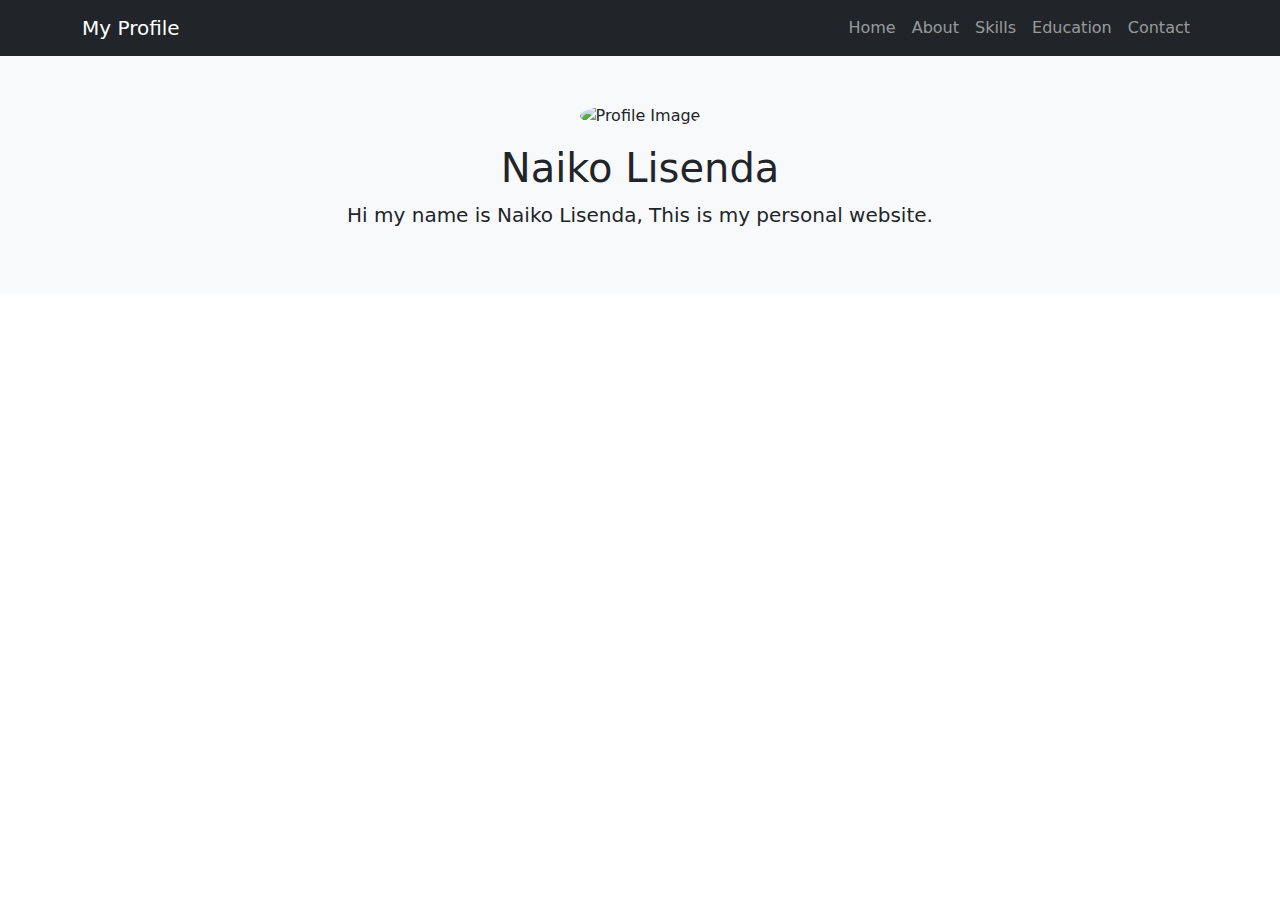
==== index.html @ 4625c573 "Create index.html" ====
<!DOCTYPE html>
<html lang="en">
<head>
    <meta charset="UTF-8">
    <meta name="viewport" content="width=device-width, initial-scale=1.0">
    <title>My Personal Profile</title>
    <!-- Bootstrap CSS -->
    <link href="https://cdn.jsdelivr.net/npm/bootstrap@5.3.0/dist/css/bootstrap.min.css" rel="stylesheet">
    <!-- Custom CSS -->
    <link rel="stylesheet" href="style.css">
</head>
<body>
    <!-- Navigation Bar -->
    <nav class="navbar navbar-expand-lg navbar-dark bg-dark">
        <div class="container">
            <a class="navbar-brand" href="index.html">My Profile</a>
            <button class="navbar-toggler" type="button" data-bs-toggle="collapse" data-bs-target="#navbarNav">
                <span class="navbar-toggler-icon"></span>
            </button>
            <div class="collapse navbar-collapse" id="navbarNav">
                <ul class="navbar-nav ms-auto">
                    <li class="nav-item"><a class="nav-link" href="index.html">Home</a></li>
                    <li class="nav-item"><a class="nav-link" href="about.html">About</a></li>
                    <li class="nav-item"><a class="nav-link" href="skills.html">Skills</a></li>
                    <li class="nav-item"><a class="nav-link" href="education.html">Education</a></li>
                    <li class="nav-item"><a class="nav-link" href="contact.html">Contact</a></li>
                </ul>
            </div>
        </div>
    </nav>

    <!-- Hero Section -->
    <section class="hero-section text-center py-5 bg-light">
        <div class="container">
            <img src="images/profile.jpg" alt="Profile Image" class="rounded-circle mb-3" width="150">
            <h1>Naiko Lisenda</h1>
            <p class="lead">Hi my name is Naiko Lisenda, This is my personal website.</p>
        </div>
    </section>

    <!-- Bootstrap JS -->
    <script src="https://cdn.jsdelivr.net/npm/bootstrap@5.3.0/dist/js/bootstrap.bundle.min.js"></script>
</body>
</html>
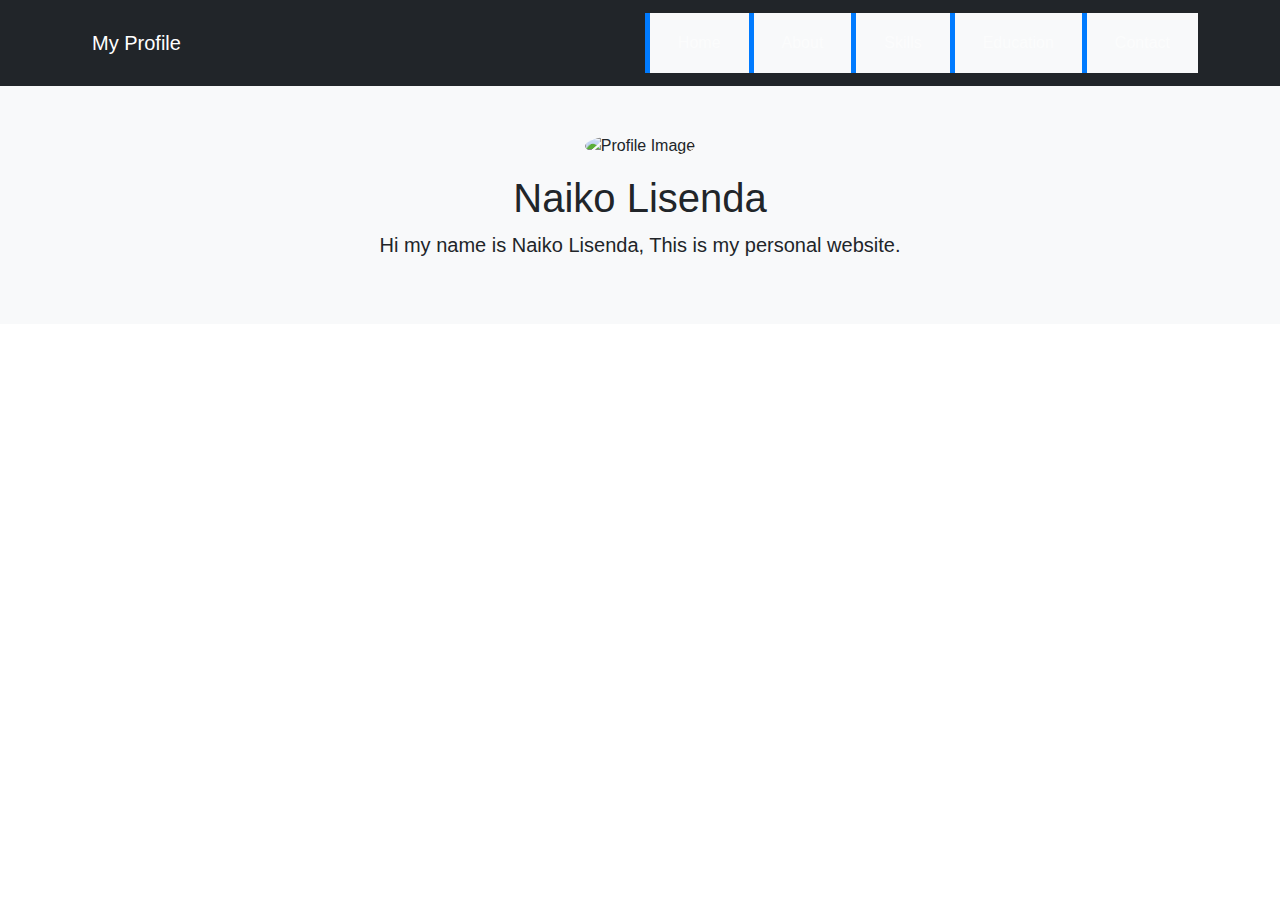
==== commit 15d09a69: "Update index.html" ====
--- a/index.html
+++ b/index.html
@@ -11,23 +11,23 @@
 </head>
 <body>
     <!-- Navigation Bar -->
-    <nav class="navbar navbar-expand-lg navbar-dark bg-dark">
-        <div class="container">
-            <a class="navbar-brand" href="index.html">My Profile</a>
-            <button class="navbar-toggler" type="button" data-bs-toggle="collapse" data-bs-target="#navbarNav">
-                <span class="navbar-toggler-icon"></span>
-            </button>
-            <div class="collapse navbar-collapse" id="navbarNav">
-                <ul class="navbar-nav ms-auto">
-                    <li class="nav-item"><a class="nav-link" href="index.html">Home</a></li>
-                    <li class="nav-item"><a class="nav-link" href="about.html">About</a></li>
-                    <li class="nav-item"><a class="nav-link" href="skills.html">Skills</a></li>
-                    <li class="nav-item"><a class="nav-link" href="education.html">Education</a></li>
-                    <li class="nav-item"><a class="nav-link" href="contact.html">Contact</a></li>
-                </ul>
-            </div>
+<nav class="navbar navbar-expand-lg navbar-dark bg-dark">
+    <div class="container">
+        <a class="navbar-brand" href="index.html">My Profile</a>
+        <button class="navbar-toggler" type="button" data-bs-toggle="collapse" data-bs-target="#navbarNav">
+            <span class="navbar-toggler-icon"></span>
+        </button>
+        <div class="collapse navbar-collapse" id="navbarNav">
+            <ul class="navbar-nav ms-auto">
+                <li class="nav-item"><a class="nav-link" href="index.html">Home</a></li>
+                <li class="nav-item"><a class="nav-link" href="about.html">About</a></li>
+                <li class="nav-item"><a class="nav-link" href="skills.html">Skills</a></li>
+                <li class="nav-item"><a class="nav-link" href="education.html">Education</a></li>
+                <li class="nav-item"><a class="nav-link" href="contact.html">Contact</a></li>
+            </ul>
         </div>
-    </nav>
+    </div>
+</nav>
 
     <!-- Hero Section -->
     <section class="hero-section text-center py-5 bg-light">
--- a/style.css
+++ b/style.css
@@ -0,0 +1,43 @@
+body {
+    font-family: Arial, sans-serif;
+    margin: 0;
+    padding: 0;
+}
+
+h2 {
+    color: #007bff;
+}
+
+nav a{
+  color: white;
+  text-decoration: none;
+  margin: 0 10px;
+}
+
+nav a:hover{
+  text-decoration: underline;
+}
+
+.hero-section {
+    background-color: #f8f9fa;
+}
+
+.about-section, .skills-section, .education-section, .contact-section {
+    padding: 20px 0;
+}
+
+a:hover{
+  text-decoration: underline;
+}
+
+ul {
+    list-style-type: none;
+    padding: 0;
+}
+
+ul li {
+    background: #f8f9fa;
+    padding: 10px;
+    margin: 5px 0;
+    border-left: 5px solid #007bff;
+}
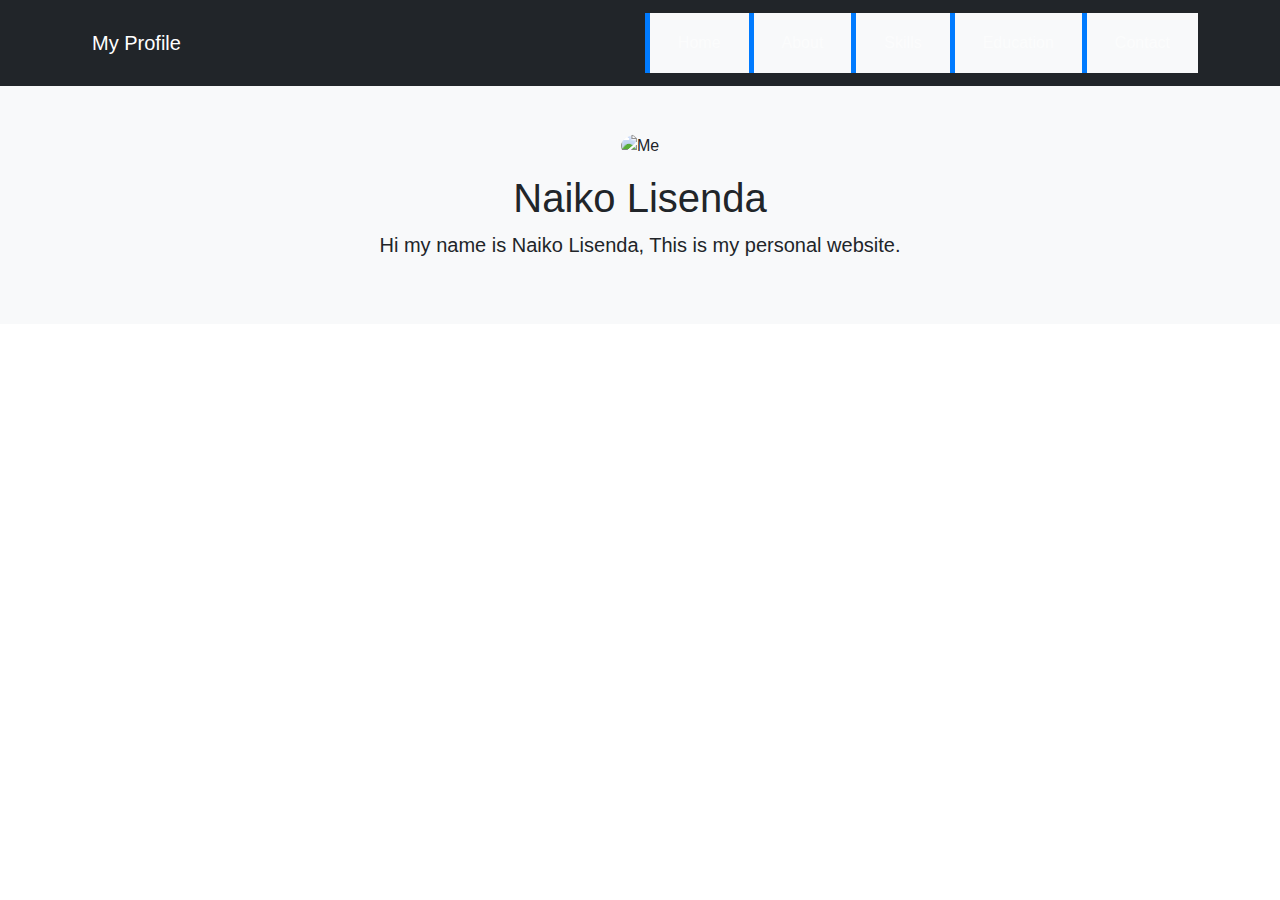
==== commit 6c684e11: "Update index.html" ====
--- a/index.html
+++ b/index.html
@@ -32,7 +32,7 @@
     <!-- Hero Section -->
     <section class="hero-section text-center py-5 bg-light">
         <div class="container">
-            <img src="images/profile.jpg" alt="Profile Image" class="rounded-circle mb-3" width="150">
+            <img src="https://drive.google.com/file/d/136cdI7gjk0wUagNUMhO1yj6-u7c37Z9N/view?usp=sharing" alt="Me" class="rounded-circle mb-3" width="150">
             <h1>Naiko Lisenda</h1>
             <p class="lead">Hi my name is Naiko Lisenda, This is my personal website.</p>
         </div>
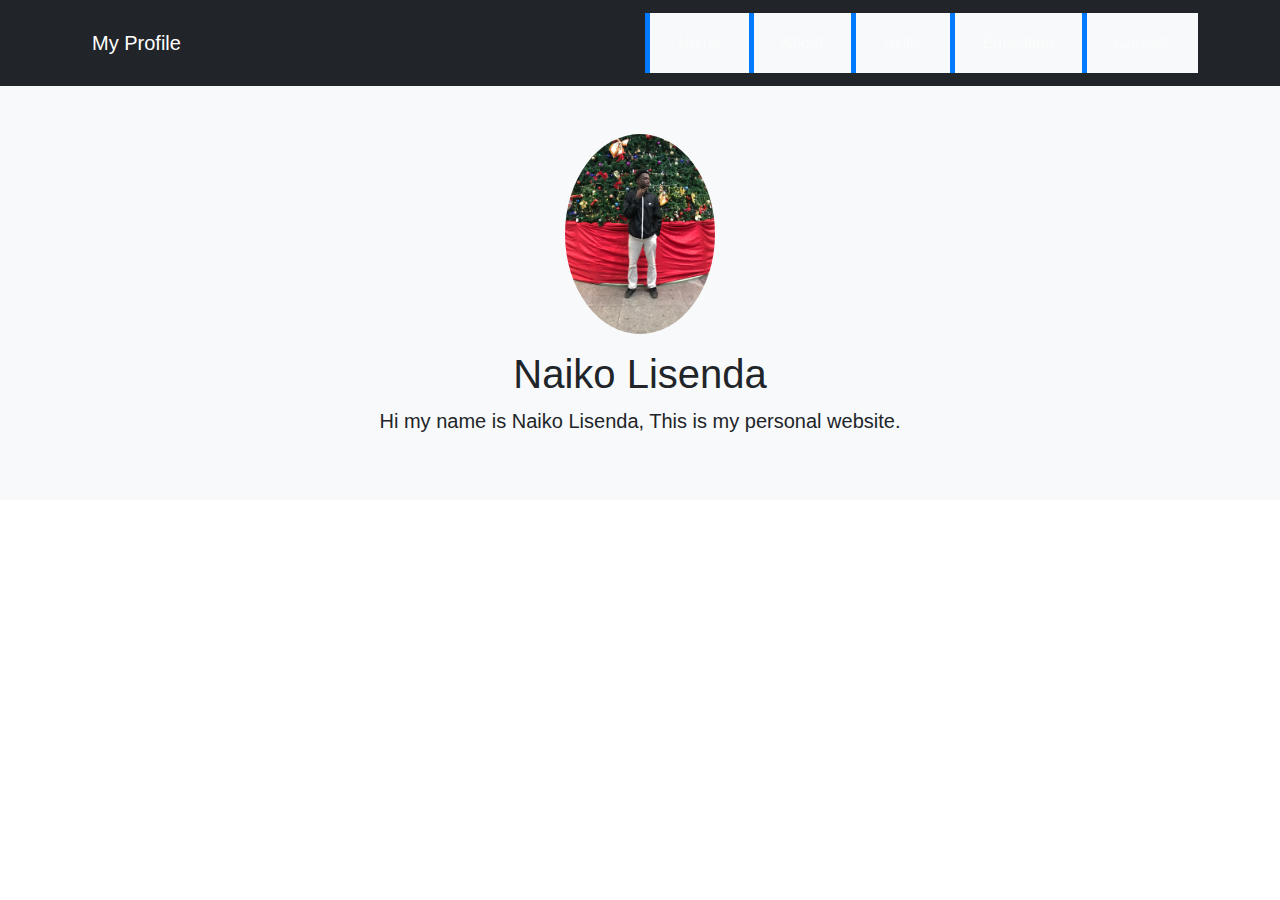
==== commit 6e5e7b25: "Update index.html" ====
--- a/index.html
+++ b/index.html
@@ -32,7 +32,7 @@
     <!-- Hero Section -->
     <section class="hero-section text-center py-5 bg-light">
         <div class="container">
-            <img src="https://drive.google.com/file/d/136cdI7gjk0wUagNUMhO1yj6-u7c37Z9N/view?usp=sharing" alt="Me" class="rounded-circle mb-3" width="150">
+            <img src="IMG_9606.jpg" alt="Me" class="rounded-circle mb-3" width="150">
             <h1>Naiko Lisenda</h1>
             <p class="lead">Hi my name is Naiko Lisenda, This is my personal website.</p>
         </div>
--- a/style.css
+++ b/style.css
@@ -9,7 +9,7 @@
 }
 
 nav a{
-  color: white;
+  color: Black;
   text-decoration: none;
   margin: 0 10px;
 }
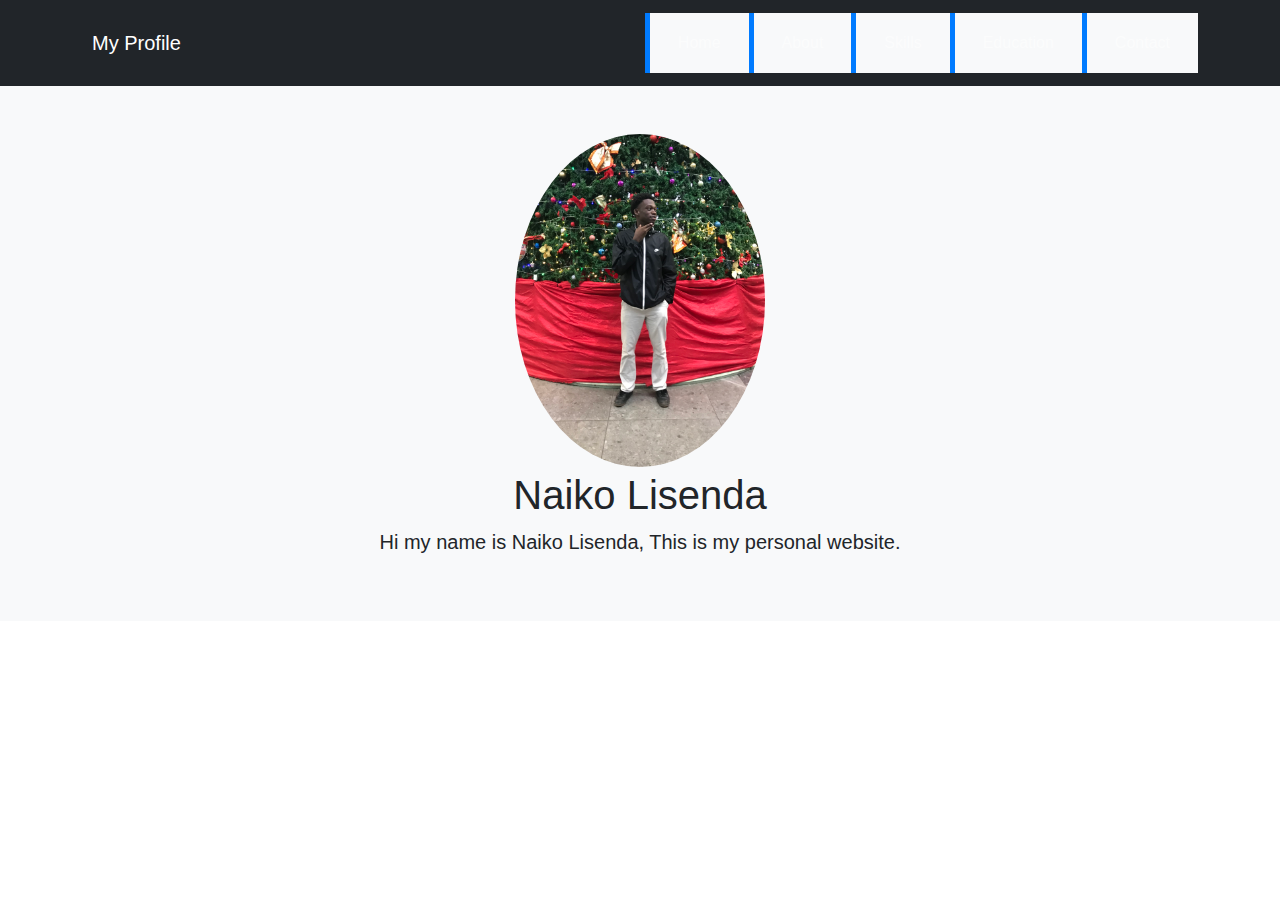
==== commit 53dceefa: "Update index.html" ====
--- a/index.html
+++ b/index.html
@@ -32,7 +32,7 @@
     <!-- Hero Section -->
     <section class="hero-section text-center py-5 bg-light">
         <div class="container">
-            <img src="IMG_9606.jpg" alt="Me" class="rounded-circle mb-3" width="150">
+            <img src="IMG_9606.jpg" alt="Me" class="rounded-circle mb-1" width="250">
             <h1>Naiko Lisenda</h1>
             <p class="lead">Hi my name is Naiko Lisenda, This is my personal website.</p>
         </div>
